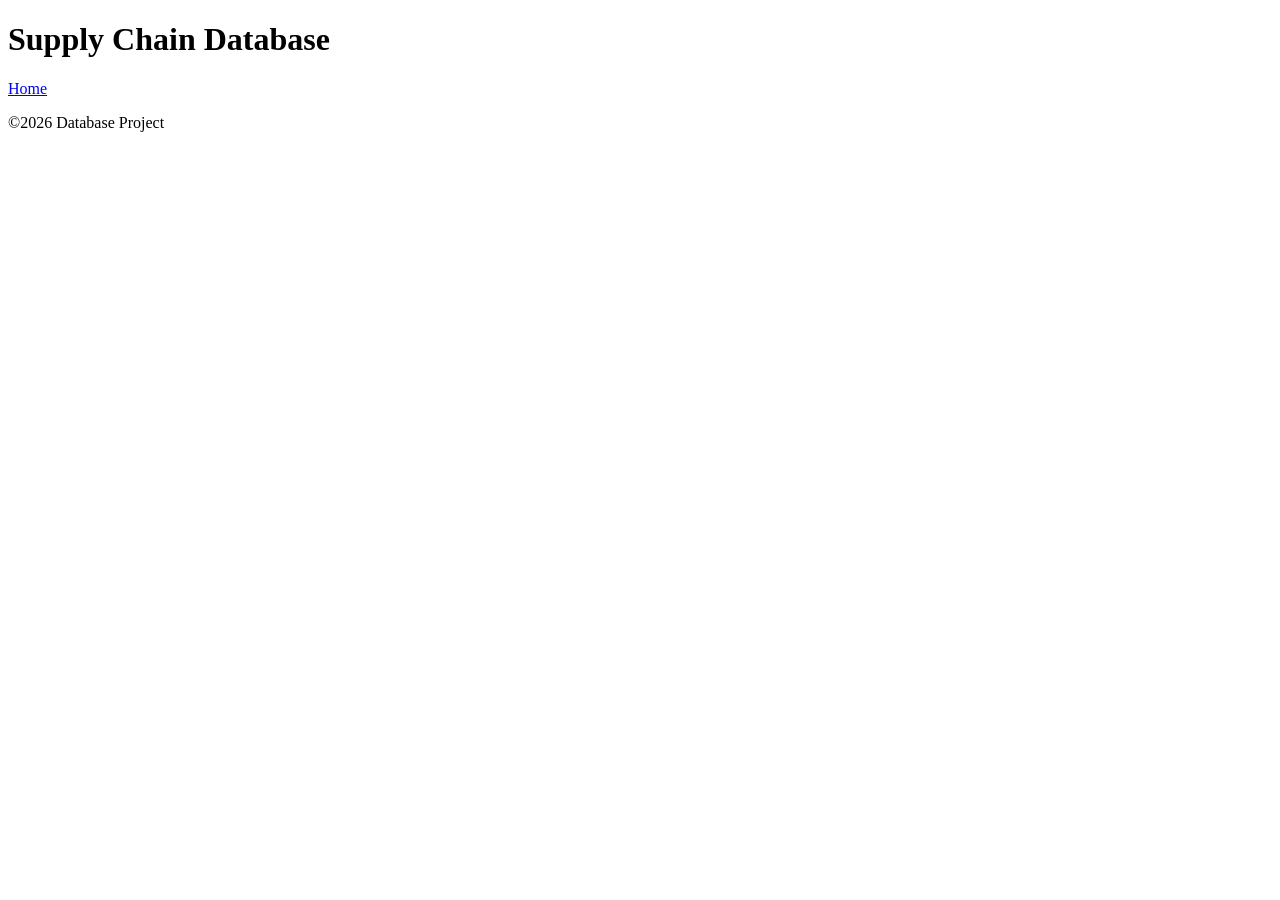
==== templates/index.html @ 517d9a06 "database html rendering fixed" ====
<!DOCTYPE html>
<html lang="en">
<head>
    <meta charset="UTF-8">
    <title></title>
    <link rel="stylesheet" href="{{ url_for('static', path='css/styles.css') }}">
</head>
<body>

<header>
    <h1>Supply Chain Database</h1>
    <nav>
        <a href="/">Home</a>
    </nav>
</header>

<main>
    




</main>

<footer>
    <p>©2026 Database Project</p>
</footer>

</body>
</html>
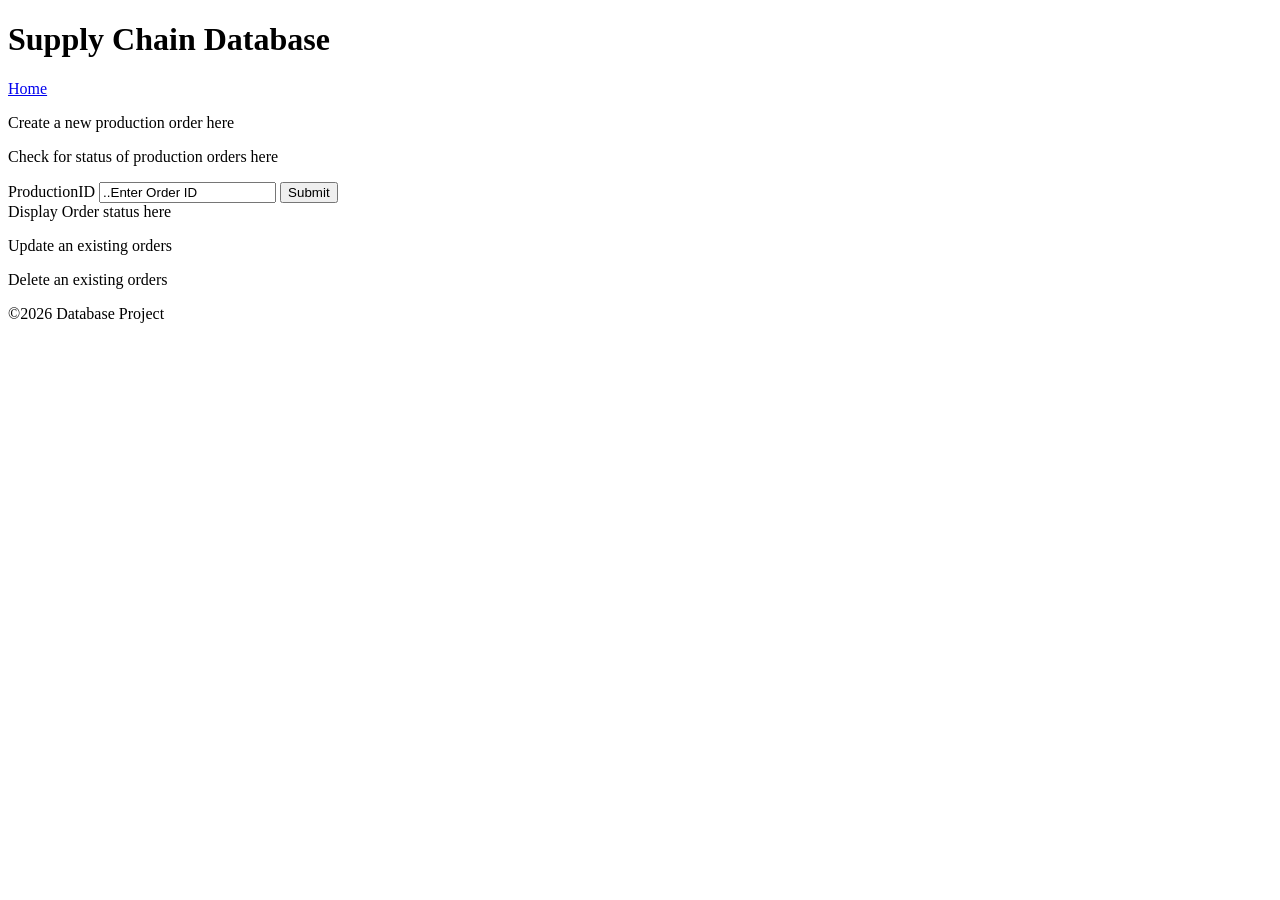
==== commit eff93233: "implemented proper tables" ====
--- a/templates/index.html
+++ b/templates/index.html
@@ -15,7 +15,29 @@
 </header>
 
 <main>
+    <!--Create new entries-->
+    <p>Create a new production order here</p>
+    <form>
+
+    </form>
+
+    <!-- read existing entries -->
+    <p>Check for status of production orders here</p>
+    <form>
+        <label for "ProductionID"> ProductionID</label>
+        <input type = "text" id = "productionID" name = "productionID" value = "..Enter Order ID">
+        <input type = "submit" value = "Submit">
+    </form>
+    <div>
+        Display Order status here
+    </div>
+
+    <!--Update existing entries--> 
+    <P>Update an existing orders</P>
     
+
+    <!--Delete exisitng entries-->
+    <P>Delete an existing orders</P>
 
 
 
